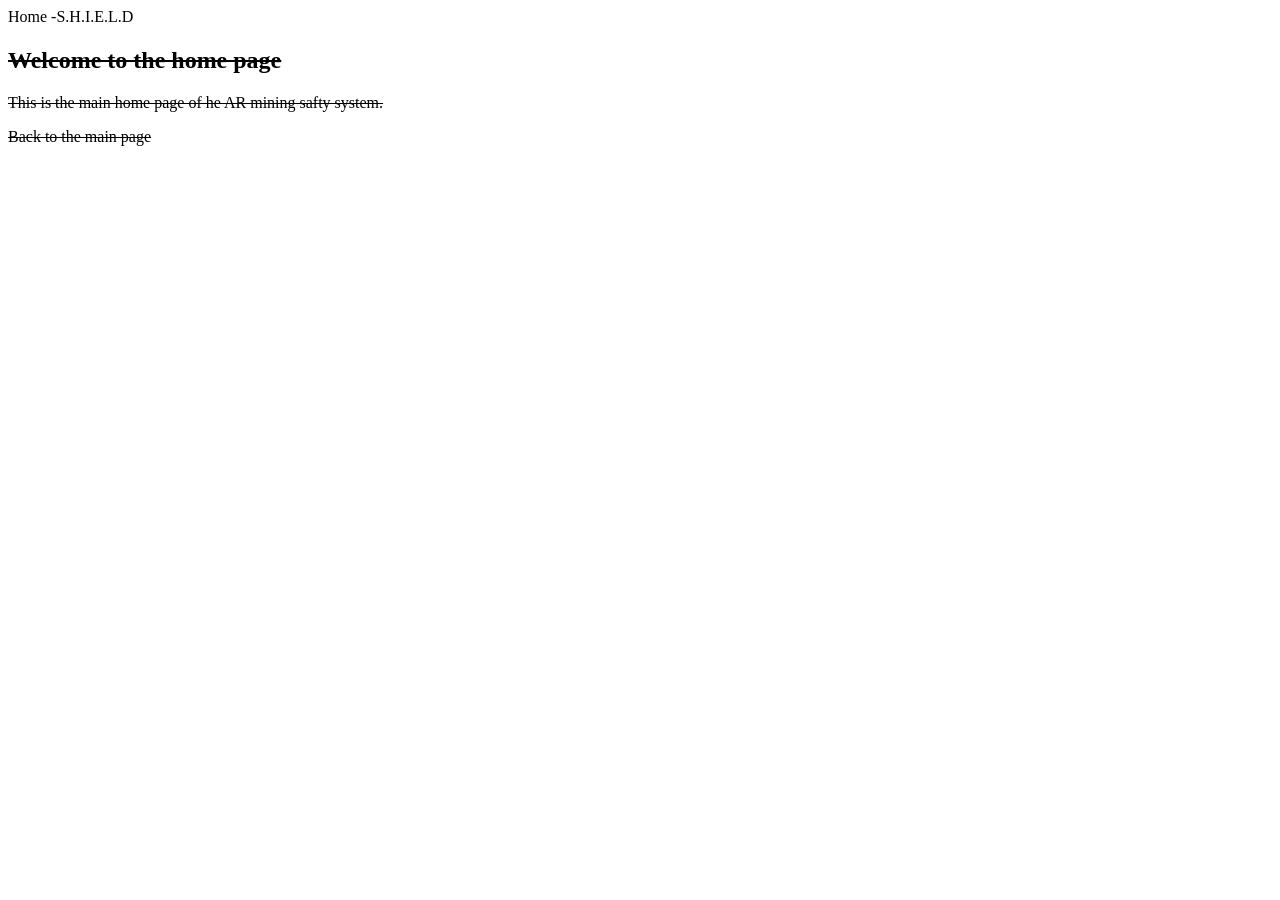
==== iner/3D Render.html @ 84ae14ba "Basic" ====
<!Document html>
<html lang="en">
    <head>
        <meta character="UTF-8">
        <tittle>Home -S.H.I.E.L.D</tittle>
        <link rel="stylesheet"herf="style.css">
        </head>
        <body>
            <h1><S class="S H I E L D"></h1>
<h2>Welcome to the home page</h2>
<p>This is the main home page of he AR mining safty system.</p>
<a herf="index.html"class="nav-button">
    Back to the main page</a>
        </body>
</html>
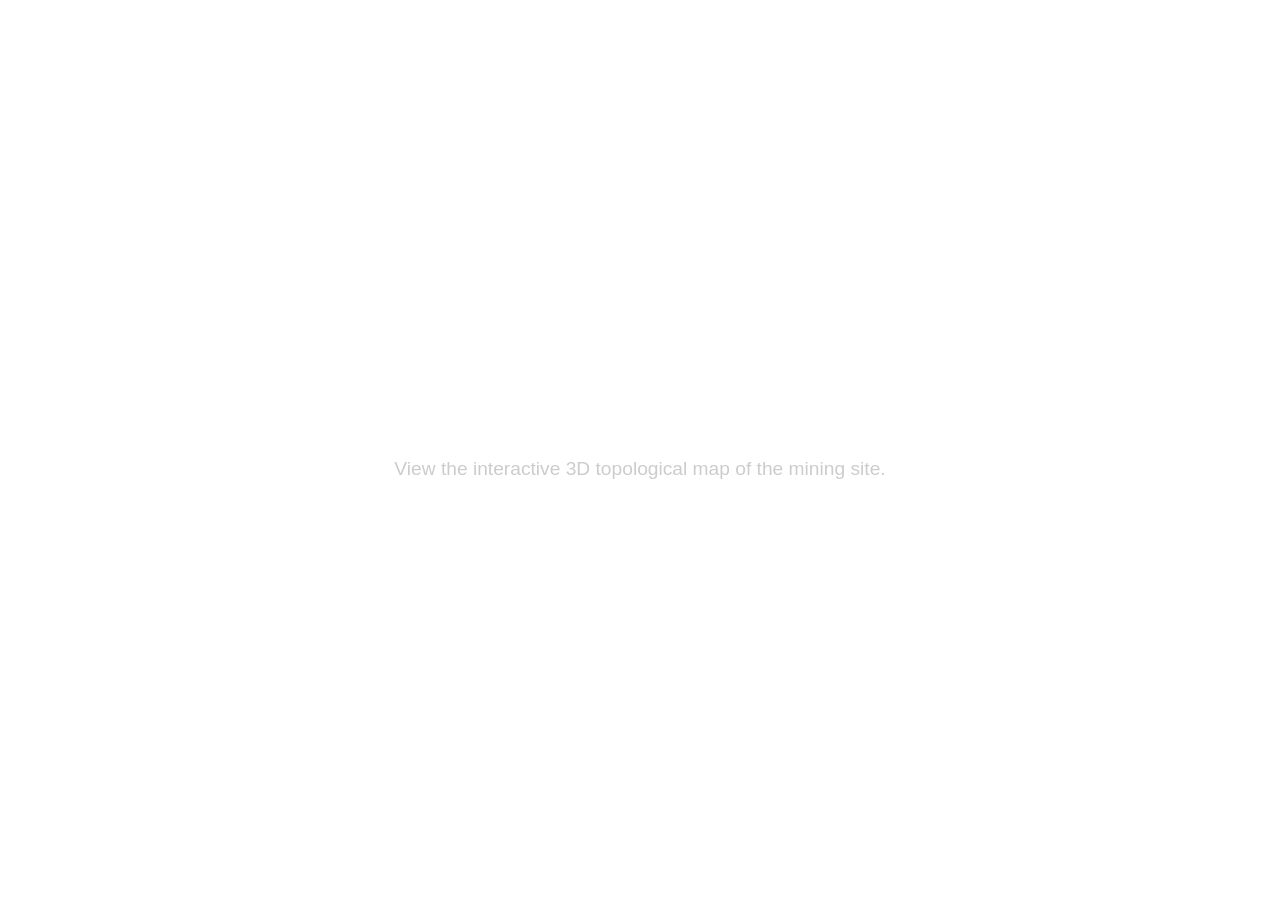
==== commit fc812c7f: "Sliding animation & preview window" ====
--- a/iner/3D Render.html
+++ b/iner/3D Render.html
@@ -1,15 +1,45 @@
-<!Document html>
+<!DOCTYPE html>
 <html lang="en">
-    <head>
-        <meta character="UTF-8">
-        <tittle>Home -S.H.I.E.L.D</tittle>
-        <link rel="stylesheet"herf="style.css">
-        </head>
-        <body>
-            <h1><S class="S H I E L D"></h1>
-<h2>Welcome to the home page</h2>
-<p>This is the main home page of he AR mining safty system.</p>
-<a herf="index.html"class="nav-button">
-    Back to the main page</a>
-        </body>
+<head>
+    <meta charset="UTF-8">
+    <title>S.H.I.E.L.D - 3D Render</title>
+    <style>
+        body {
+            margin: 0;
+            padding: 2rem;
+            color: white;
+            font-family: "Mona Sans", sans-serif;
+            background: transparent;
+            display: flex;
+            flex-direction: column;
+            align-items: center;
+            justify-content: center;
+            height: calc(100vh - 4rem);
+            text-align: center;
+        }
+        h2 { font-size: 2.5rem; margin-bottom: 1rem; }
+        p { font-size: 1.2rem; margin-bottom: 2rem; color: #ccc; }
+        .nav-button {
+            padding: 12px 24px;
+            background: rgba(255, 255, 255, 0.1);
+            border: 1px solid rgba(255, 255, 255, 0.3);
+            color: white;
+            text-decoration: none;
+            border-radius: 8px;
+            transition: background 0.3s;
+            font-weight: bold;
+        }
+        .nav-button:hover {
+            background: rgba(255, 255, 255, 0.2);
+            cursor: pointer;
+        }
+    </style>
+</head>
+<body>
+    <h2>3D Render Map</h2>
+    <p>View the interactive 3D topological map of the mining site.</p>
+    <a href="#" onclick="window.parent.closePreview(); return false;" class="nav-button">
+        Back to the main menu
+    </a>
+</body>
 </html>
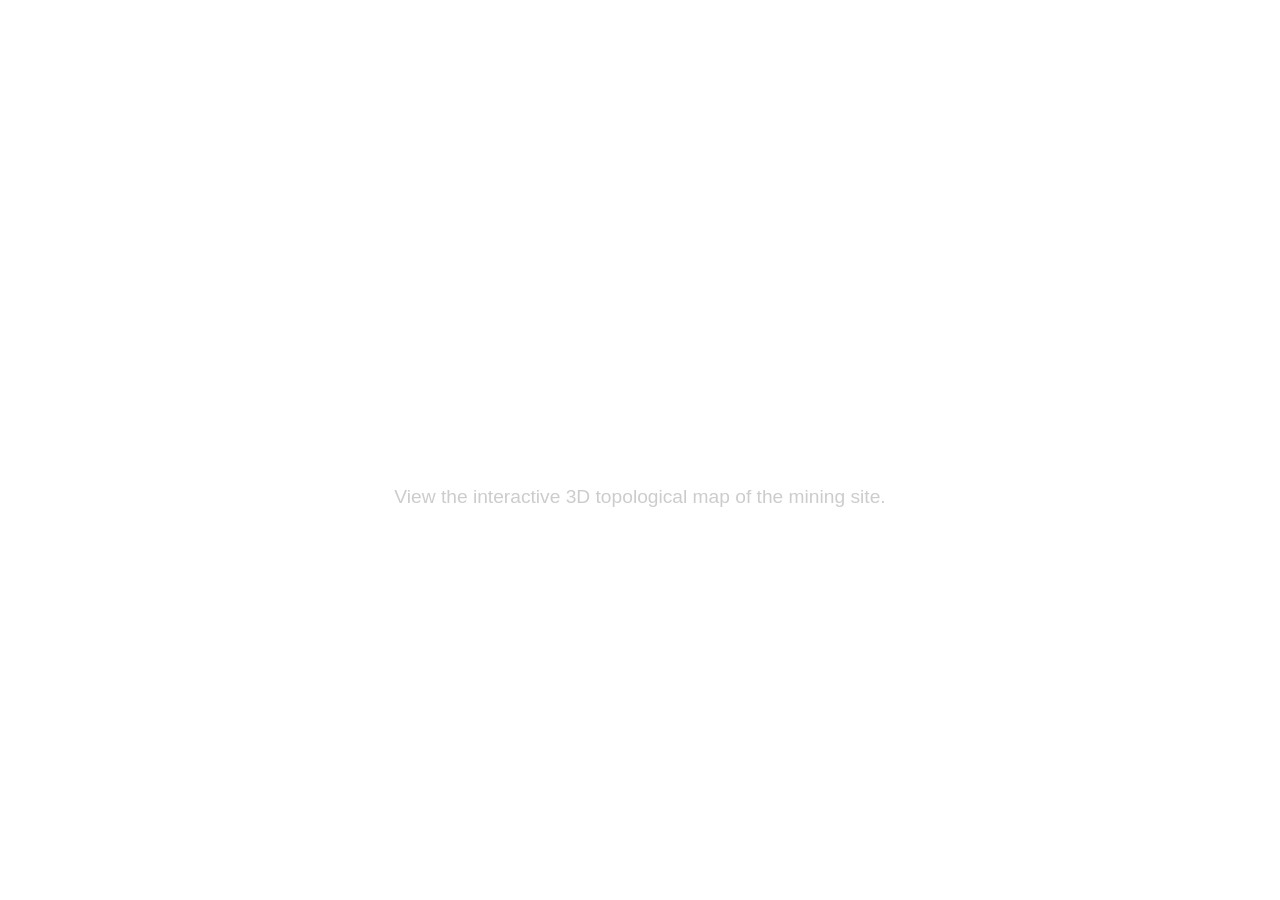
==== commit 42ac9c31: "Liquid glass" ====
--- a/iner/3D Render.html
+++ b/iner/3D Render.html
@@ -18,28 +18,11 @@
             text-align: center;
         }
         h2 { font-size: 2.5rem; margin-bottom: 1rem; }
-        p { font-size: 1.2rem; margin-bottom: 2rem; color: #ccc; }
-        .nav-button {
-            padding: 12px 24px;
-            background: rgba(255, 255, 255, 0.1);
-            border: 1px solid rgba(255, 255, 255, 0.3);
-            color: white;
-            text-decoration: none;
-            border-radius: 8px;
-            transition: background 0.3s;
-            font-weight: bold;
-        }
-        .nav-button:hover {
-            background: rgba(255, 255, 255, 0.2);
-            cursor: pointer;
-        }
+        p { font-size: 1.2rem; color: #ccc; }
     </style>
 </head>
 <body>
     <h2>3D Render Map</h2>
     <p>View the interactive 3D topological map of the mining site.</p>
-    <a href="#" onclick="window.parent.closePreview(); return false;" class="nav-button">
-        Back to the main menu
-    </a>
 </body>
 </html>
